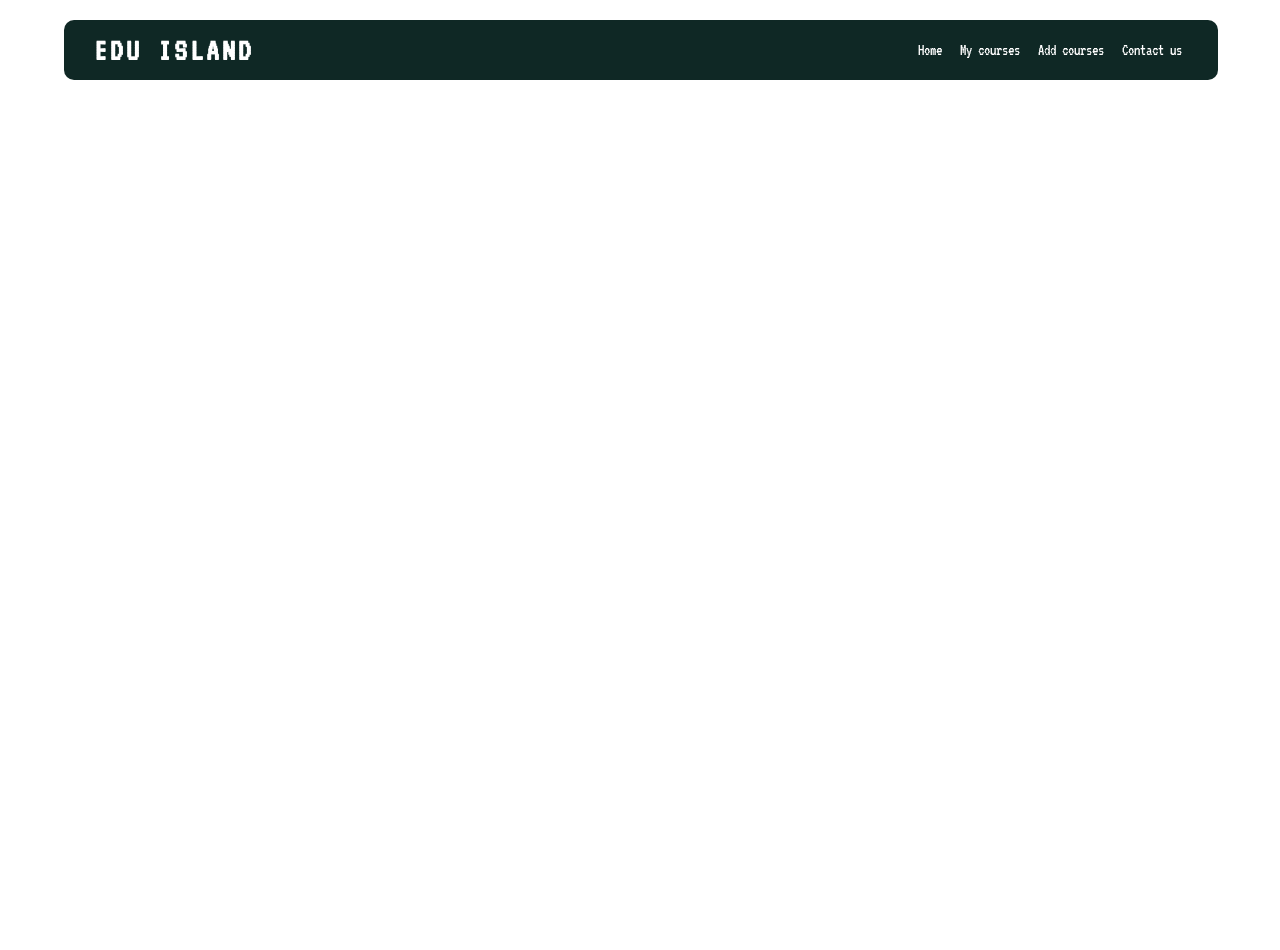
==== my_courses.html @ 99d497a1 "Add files via upload" ====
<!DOCTYPE html>
<html lang="en">
<head>
    <meta charset="UTF-8">
    <link rel="stylesheet" href="Pages/stylesheet.css">
    <link rel="preconnect" href="https://fonts.googleapis.com">
    <link rel="preconnect" href="https://fonts.gstatic.com" crossorigin>
    <link href="https://fonts.googleapis.com/css2?family=VT323&display=swap" rel="stylesheet">
    <title>Personal course organizer</title>
</head>

<body>
    <section class="my_courses">
       <main class="container">    
            <nav>
                <a class="logo" href ="#"> EDU ISLAND </a>
                <ul>
                    <li> <a href ="index.html"> Home </a></li>
                    <li> <a href ="my_courses.html"> My courses </a></li>
                    <li> <a href ="add_courses.html"> Add courses </a></li>
                    <li> <a href ="contact_us.html"> Contact us </a></li>
                </ul>
            </nav>
        </main>

        <!-- <div id="map"></div>
        <button id="addBtn">Add button</button> -->
    <!-- <table>
        <tr>
            <td>course</td>
        </tr>
    </table> -->
    </section>

    <script src="script.js"></script>

    <footer>    
    <p>&copy 2026 EDU ISLAND. All right reserved.</p>
    </footer>

</body>

</html>
---- Pages/stylesheet.css ----
*{
    margin: 0;
    padding: 0;
    font-family: "VT323", monospace;
    font-weight: 500;
    font-style: normal;
    color: rgb(255, 255, 255);
}
.home{
    max-width: 100%;
    height: 100dvh;
    background-image: url(../images/island3\ \(1\).png);
    background-size: cover;
    background-position: center;
    display: flex;
    flex-direction: column;
    align-items: center;
}

.my_courses{
    max-width: 100%;
    height: 100dvh;
    background-image: url(../images/island3\ \(1\).png);
    background-size: cover;
     background-position: center;
    display: flex;
    flex-direction: column;
    align-items: center;
}

.add_courses{
    max-width: 100%;
    height: 100dvh;
    background-image: url(../images/sky.png);
    background-size: cover;
     background-position: center;
    display: flex;
    flex-direction: column;
    align-items: center;
}

.contact_us{
    max-width: 100%;
    height: 100dvh;
    background-image: url(../images/sky.png);
    background-size: cover;
    background-position: center;
    display: flex;
    flex-direction: column;
    align-items: center;
}

.formAdd{
    background: rgb(255, 255, 255, 0.1);
    backdrop-filter: blur(10px);
    border: 2px solid rgb(255, 255, 255, 0.3);
    box-shadow: 0 1rem 2rem rgb(0, 0, 0, 0.3);
    width:25rem;
    height: 30rem;
    border-radius: 0.625rem;
    display: flex;
    align-items: center;
    justify-content: center;
    margin: auto;
    animation: fadeIn 1s ease;
}
@keyframes fadeIn{
    from{
        opacity: 0;
        transform:translatey(20px)
    }
    to{
        opacity: 1;
        transform:translatey(0px)
    }
}
h1{
    margin: 0 1.25rem;
}

h2{
    margin: 0 1.25rem;
    font-size: 0.938rem;
    letter-spacing: 0.125rem;
}


.formAdd div{
    width: 18.75rem;
    margin: 1.25rem;
}

.formAdd label{
    width: 6.25rem;
    font-size: 1.125rem;
}

.formAdd .userinput{
    width: 100%;
    height: 1.875rem;
    border-radius: 0.313rem;
    background: rgb(255, 255, 255, 0.1);
    backdrop-filter: blur(10px);
    border: 0.125rem solid rgb(255, 255, 255, 0.3);
    font-size: 0.938rem;
    padding: 0 0.625rem;
}

.submit{
    width:3.125rem;
    height: 1.875rem;
    margin: 5% 50%;
    border-radius:0.313rem;
    background: rgb(255, 255, 255, 0.1);
    backdrop-filter: blur(10px);
    border: 0.125rem solid rgb(255, 255, 255, 0.3);
}

.submit:hover{
    background-color: rgb(134, 176, 134);
    border-radius:0.75rem;
    padding:0.25rem;
    transition: all 0.3s ease-in-out;
}

.container{
    width: 90%;
    margin: 1.25rem 0;
}
 
nav{
    background: rgb(15, 40, 37);
    display: flex;
    justify-content: space-between;
    align-items: center;
    width: 95%;
    height:3.75rem;
    border-radius: 0.625rem;
    margin: auto;
    padding: 0 1.875rem;
}

nav .logo{
    text-decoration: none;
    font-size: 2rem;
    font-weight: 700;
    letter-spacing: 0.188rem;

}

nav ul li{
    display: inline-block;
    margin: 0 0.375rem;
}

nav ul li a{
    text-decoration: none;
    font-size: 1rem;
    font-weight: 500;
    
}

nav ul li a:hover{
    background-color: rgb(134, 176, 134);
    border-radius: 0.75rem;
    padding:0.25rem;
    transition: all 0.3s ease-in-out;
}

.content{
    width: 70%;
    font-size: 1rem;
    display: flex;
    flex-direction: column;
    align-items: center;
    margin: 2.5rem auto;
    text-transform: uppercase;
    background-color: rgb(255, 255, 255, 0.1);
    backdrop-filter: blur(10px);
    border-radius: 0.625rem;
    border: 0.125rem solid rgb(255, 255, 255, 0.3);
    box-shadow: 0 0.5rem 2rem rgb(0, 0, 0, 0.3);
    animation: fadeIn 2s ease;
}

@keyframes fadeIn{
    from {
        opacity: 0;
        transform: translatey(30px);
    }
    to{
        opacity: 1;
        transform: translatey(0);
    }
}

footer{
    display: flex;
    align-items: center;
    width: 100%;
    height: 3.125rem;
    background: linear-gradient( rgb(15, 40, 37));
}

p{
    margin:1rem;
}

@media (max-width: 768px) {
    .home, .my_courses, .add_courses, .contact_us {
        background-position: center;
    }
     .home, .my_courses{
        background-image: url(../images/island2.png);
    }
    .content{
        width: 80%;
        font-size: 1rem;
        margin: 2.5rem;
        text-align: center;
    }
    p{
        margin: 0.6rem;
    }
    nav {
        height: 1.5rem;
        padding: 1rem;
    }
    nav ul li a{
        font-size: 0.6rem;
    }
    nav .logo{
        font-size: 1rem;
    }
    .formAdd{
        height: 10rem;
    }
    .formAdd div .userinput{
        width: 60%;
    }
}

@media(max-width: 400px){

    .home, .my_courses, .add_courses, .contact_us {
        background-position: top;
    }
    .home, .my_courses{
        background-image: url(../images/island2.png);
    }

    .content{
        width: 80%;
        font-size: 1rem;
        margin: 2.5rem auto;
        text-align: center;
    }

    p{
        margin: 0.7rem;
    }

    nav {
        flex-direction: column;
        height: auto;
        padding: 1rem;
        align-items: center;
    }

    nav .logo{
        font-size: 1rem;
    }

    nav ul li a{
        font-size: 0.6rem;
    }

    .formAdd{
        height: auto;
        width: 70%;
        display: flex;
        flex-direction: column;
        align-items: center;
        
    }

    .formAdd div {
        width: 100%;
    }

    .formAdd input {
        width: 100%;
    }
    .formAdd form .submit{
        display: block;
        margin: 1rem auto;
        width: 100%;
    }
}

/* #map{
    width: 100%;
    height: 100vh;
    position: relative;
}
.spot{
    width: 18px;
    height: 18px;
    border-radius:50%;
    background: red;
    position: absolute;
    cursor: pointer;
}
#addBtn{
    position: absolute;
    top: 20ox;
    left:20px;
    
} */
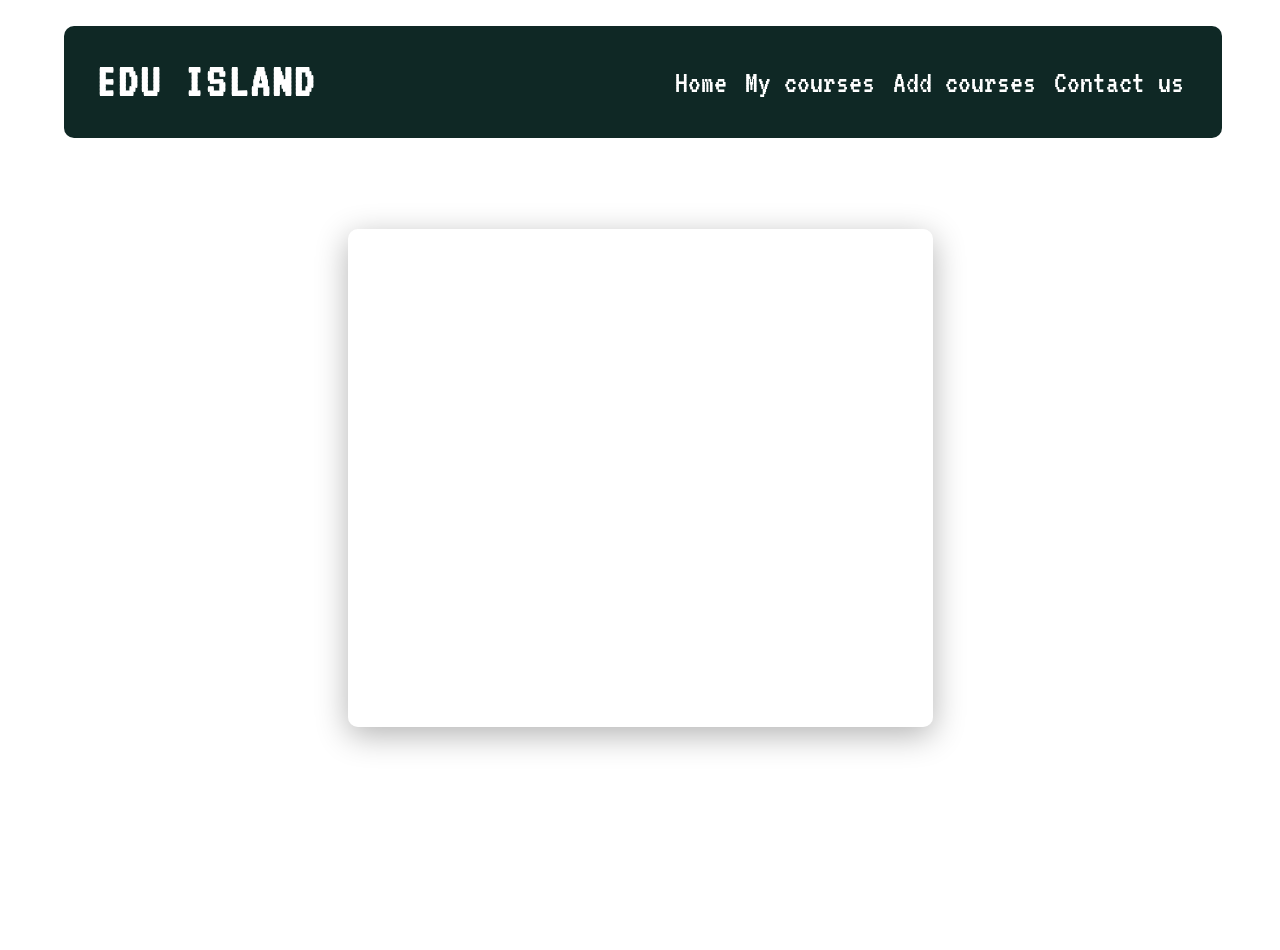
==== commit 0fe4d7a8: "Add files via upload" ====
--- a/my_courses.html
+++ b/my_courses.html
@@ -25,11 +25,41 @@
 
         <!-- <div id="map"></div>
         <button id="addBtn">Add button</button> -->
-    <!-- <table>
+    <section class="table">
+        <table>
         <tr>
-            <td>course</td>
+            <th>Course name</th>
+            <th>Instrucror</th>
+            <th>Credit hours</th>
         </tr>
-    </table> -->
+        <tr>
+            <td>Electronecs</td>
+            <td>Dr.Azza</td>
+            <td>3</td>
+        </tr>
+        <tr>
+            <td>PL1</td>
+            <td>Dr.Soha</td>
+            <td>3</td>
+        </tr>
+        <tr>
+            <td>IT</td>
+            <td>Dr.Alaa</td>
+            <td>3</td>
+        </tr>
+        <tr>
+            <td>Math-2</td>
+            <td>Dr.Mohamed</td>
+            <td>3</td>
+        </tr>
+        <tr>
+            <td>Statistics</td>
+            <td>Dr.Eman</td>
+            <td>3</td>
+        </tr>
+    </table>
+    </section>
+    
     </section>
 
     <script src="script.js"></script>
--- a/Pages/stylesheet.css
+++ b/Pages/stylesheet.css
@@ -55,8 +55,9 @@
     backdrop-filter: blur(10px);
     border: 2px solid rgb(255, 255, 255, 0.3);
     box-shadow: 0 1rem 2rem rgb(0, 0, 0, 0.3);
-    width:25rem;
-    height: 30rem;
+    width: 90%;
+    max-width: 400px;
+    min-height: 30rem;
     border-radius: 0.625rem;
     display: flex;
     align-items: center;
@@ -83,7 +84,6 @@
     font-size: 0.938rem;
     letter-spacing: 0.125rem;
 }
-
 
 .formAdd div{
     width: 18.75rem;
@@ -105,11 +105,17 @@
     font-size: 0.938rem;
     padding: 0 0.625rem;
 }
-
+.table {
+        display: flex;
+        justify-content: center;
+        align-items: center;
+        height: 70vh;
+}
 .submit{
-    width:3.125rem;
-    height: 1.875rem;
-    margin: 5% 50%;
+    width: fit-content;
+    padding: 0.4rem 1rem;
+    margin: 1rem auto;
+    display: block;
     border-radius:0.313rem;
     background: rgb(255, 255, 255, 0.1);
     backdrop-filter: blur(10px);
@@ -125,7 +131,7 @@
 
 .container{
     width: 90%;
-    margin: 1.25rem 0;
+    margin: 2% 0;
 }
  
 nav{
@@ -134,15 +140,14 @@
     justify-content: space-between;
     align-items: center;
     width: 95%;
-    height:3.75rem;
+    height:auto;
     border-radius: 0.625rem;
-    margin: auto;
-    padding: 0 1.875rem;
+    padding: 2rem;
 }
 
 nav .logo{
     text-decoration: none;
-    font-size: 2rem;
+    font-size: 3rem;
     font-weight: 700;
     letter-spacing: 0.188rem;
 
@@ -155,7 +160,7 @@
 
 nav ul li a{
     text-decoration: none;
-    font-size: 1rem;
+    font-size: 2rem;
     font-weight: 500;
     
 }
@@ -168,8 +173,9 @@
 }
 
 .content{
-    width: 70%;
-    font-size: 1rem;
+    width: 80%;
+    height: 70%;
+    font-size: 2rem;
     display: flex;
     flex-direction: column;
     align-items: center;
@@ -183,6 +189,25 @@
     animation: fadeIn 2s ease;
 }
 
+table{
+    font-size: 2rem;
+    background-color: rgb(255, 255, 255, 0.1);
+    backdrop-filter: blur(10px);
+    border-radius: 0.625rem;
+    border: 0.125rem solid rgb(255, 255, 255, 0.3);
+    box-shadow: 0 0.5rem 2rem rgb(0, 0, 0, 0.3);
+    animation: fadeIn 2s ease;
+    display: flex;
+}
+th, td{
+    padding: 1rem;
+    border: 0.5rem solid rgb(255, 255, 255, 0.1);
+}
+
+tr:hover{
+    background-color: rgb(134, 176, 134);
+}
+
 @keyframes fadeIn{
     from {
         opacity: 0;
@@ -206,98 +231,86 @@
     margin:1rem;
 }
 
-@media (max-width: 768px) {
-    .home, .my_courses, .add_courses, .contact_us {
-        background-position: center;
-    }
-     .home, .my_courses{
-        background-image: url(../images/island2.png);
-    }
+@media screen and (max-width: 768px) {
+
     .content{
-        width: 80%;
+        width: 90%;
+        margin: 2rem auto;
+    }
+
+    nav{
+        padding: 3rem;
+    }
+    
+    nav ul {
+        display: flex;
+        flex-wrap: wrap;
+        justify-content: center;
+    }
+
+    nav ul li {
+        margin: 5px;
+    }
+
+    .formAdd{
+        width: 90%;
+        min-height: auto;
+    }
+
+    .formAdd .userinput{
+        width: 100%;
+    }
+
+    .formAdd input[type="submit"]{
+        margin: 1rem auto;
+    }
+}
+
+@media screen and (max-width: 400px){
+
+    .mycourses .table{
+        display: flex;
+        align-items: center;
+        justify-content: center;
+    }
+    
+    .table {
+    display: flex;
+    justify-content: center;
+    align-items: center;
+    height: 50vh;
+    }
+    .content{
+        width: 95%;
         font-size: 1rem;
-        margin: 2.5rem;
-        text-align: center;
-    }
-    p{
-        margin: 0.6rem;
-    }
-    nav {
-        height: 1.5rem;
-        padding: 1rem;
-    }
-    nav ul li a{
-        font-size: 0.6rem;
-    }
-    nav .logo{
-        font-size: 1rem;
-    }
-    .formAdd{
-        height: 10rem;
-    }
-    .formAdd div .userinput{
-        width: 60%;
-    }
-}
-
-@media(max-width: 400px){
-
-    .home, .my_courses, .add_courses, .contact_us {
-        background-position: top;
-    }
-    .home, .my_courses{
-        background-image: url(../images/island2.png);
-    }
-
-    .content{
-        width: 80%;
-        font-size: 1rem;
-        margin: 2.5rem auto;
-        text-align: center;
-    }
-
-    p{
-        margin: 0.7rem;
-    }
-
-    nav {
-        flex-direction: column;
-        height: auto;
-        padding: 1rem;
-        align-items: center;
-    }
-
-    nav .logo{
-        font-size: 1rem;
-    }
-
-    nav ul li a{
-        font-size: 0.6rem;
-    }
-
-    .formAdd{
-        height: auto;
-        width: 70%;
-        display: flex;
+    }
+
+    nav{
+        padding: 4rem;
+    }
+
+    nav ul{
         flex-direction: column;
         align-items: center;
-        
-    }
-
-    .formAdd div {
+    }
+
+    nav ul li{
+        margin: 5px 0;
+    }
+
+    .formAdd{
+        width: 95%;
+    }
+
+    .formAdd input{
         width: 100%;
     }
 
-    .formAdd input {
-        width: 100%;
-    }
-    .formAdd form .submit{
-        display: block;
+    .formAdd input[type="submit"]{
+        width: 70%;
         margin: 1rem auto;
-        width: 100%;
-    }
-}
-
+    }
+}
 /* #map{
     width: 100%;
     height: 100vh;
